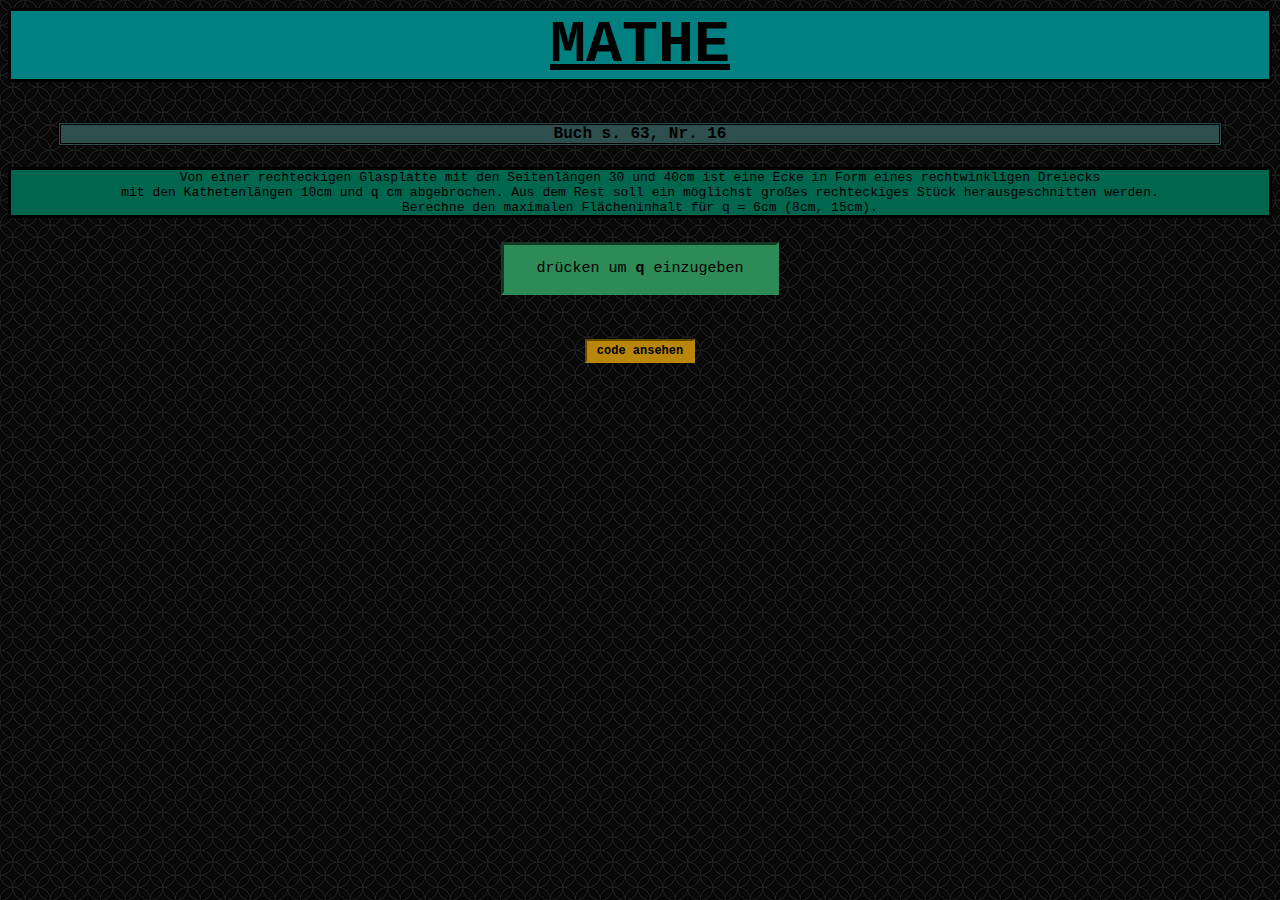
==== www/deutsch/deutsch.html @ 145788b1 "start" ====
<!DOCTYPE html>
<html>
    <head>
        <meta charset="utf-8">
        <meta name="viewport" content="initial-scale=1, maximum-scale=1, user-scalable=1, width=device-width">
        <title>Aufgabe 16</title>
    </head>
<link rel="stylesheet" type="text/css" href="styles/mystyle.css">
<body background="images/background.png" id="body">
	<h1 style="color:solid black;">Mathe</h1>
	<h4>Buch s. 63, Nr. 16</h4>
	<p>Von einer rechteckigen Glasplatte mit den Seitenlängen 30 und 40cm ist eine Ecke in Form eines rechtwinkligen Dreiecks <br> mit den Kathetenlängen 10cm und q cm abgebrochen. Aus dem Rest soll ein möglichst großes rechteckiges Stück herausgeschnitten werden. <br> Berechne den maximalen Flächeninhalt für q = 6cm (8cm, 15cm).</p>
	<div id="fillIn"> </div> <div id="break"></div>
	<div class="wrapper" id="div1">
		<button class="button" id="qEingeben" style="float: center" onclick="everything()">drücken um <b>q</b> einzugeben</button>
	</div>
	<div id="allNum"> </div>
	<script src="js/myscriptsDeutsch.js"></script>
	<div id="codeDiv">
		<button id="codePageButton" onclick="location.href='html/codePage.html';" value="Go to html" align="right"><b>code ansehen</b>
	</div>
</body>
</html>
---- www/deutsch/styles/mystyle.css ----
h1 {
  background-color: #008080;
  margin-top: 0px;
  border-style: solid;
  text-align: center;
  text-transform: uppercase;
  text-decoration: underline;
  font-family: "Times New Roman", Times, serif;
  font-size: 60px;
  font-family: "courier";
}
.button {
  background-color: #2E8B57;
  border: inset; 
  border-color: #2E8B57;
  color: black;
  padding: 15px 32px;
  text-align: center;
  text-decoration: none;
  display: inline-block;
  font-size: 16px;
  margin: 4px 2px;
  cursor: pointer;
  font-family: "courier";
}
h4 {
  text-align: center;
  background-color: #2F4F4F;
  border-style: double;
  margin-left: 50px;
  margin-right: 50px;
  font-family: "courier";
}
p {
  background-color: #00664d;
  border-style: solid;
  border-width: medium;
  text-align: center;
  font-size: 13px;
  font-family: "courier";
}
#div3 {
  text-align: center;
  background-color: #ff0000;
  border-style: solid;
  margin-left: 50px;
  margin-right: 50px;
  font-family: "courier";
}
#demo1 {
  text-align: center;
  border-style: inset;

  margin-left: 15%;
  margin-right: 15%;
  background-color: #778899;
  font-family: "courier";
  font-size: 28px;
}
.wrapper {
  text-align: center;
  margin-bottom: 20px;
  font-family: "courier";
}
#qEingeben {
  text-align: center;
  margin-bottom: 20px;
  border-style: inset;
  border-width: 3px;
  font-size: 15px;
  font-family: "courier";
}
#fillIn {
  text-align: center;
  margin-bottom: 20px;
  font-family: "courier";
}
#cancelButton {
  background-color: #2E8B57;
  border: inset;
  border-color: #2E8B57;
  color: black;
  padding: 15px 32px;
  text-align: center;
  text-decoration: none;
  display: inline-block;
  font-size: 16px;
  margin: 4px 2px;
  cursor: pointer;
  font-family: "courier";
}
#max {
  text-align: center;
  border-style: solid;
  border-width: 1px;
  border-bottom-width: 1px;
  border-top-width: 1px;
  background-color: #20B2AA;
  margin-top: 20px;
  margin-left: 50px;
  margin-right: 50px;
  margin-bottom: 0px;
  font-family: "courier";
}
#all {
  text-align: center;
  border-style: solid;
  border-width: 1px;
  border-bottom-width: 1px;
  border-top-width: 0px;
  background-color: #20B2AA;
  margin-left: 50px;
  margin-right: 50px;
  margin-top: 0px;
  font-family: "courier";
}
#attentionDiv {
  text-align: center;
  border-style: double;
  border-width: 3px;
  background-color: #20B2AA; 
  margin-left: 50px;
  margin-right: 50px;
  font-size: 30px;
  font-family: "courier";
}
#attentionImage {
  margin-top: 20px;
  margin-bottom: 0px;
  width: 30%;
  height: 30%;
}
#codeDiv {
  text-align: center;
}
#codePageButton {
  background-color: #B8860B;
  color: black;
  border-style: inset;
  border-color: #B8860B;
  color: black;
  padding: 3px 10px;
  text-align: right;
  text-decoration: none;
  display: inline-block;
  font-size: 12px;
  margin:4px 2px;
  cursor: pointer;
  font-family: "courier";
}
#iconImg {
  padding-bottom: 1px;
  padding-top: 1px;
  margin-bottom: 0px;
  margin-top: 5px;
h1 {
  background-color: #008080;
  margin-top: 0px;
  border-style: solid;
  text-align: center;
  text-transform: uppercase;
  text-decoration: underline;
  font-family: "Times New Roman", Times, serif;
  font-size: 60px;
  font-family: "courier";
}
.button {
  background-color: #2E8B57;
  border: inset; 
  border-color: #2E8B57;
  color: black;
  padding: 15px 32px;
  text-align: center;
  text-decoration: none;
  display: inline-block;
  font-size: 16px;
  margin: 4px 2px;
  cursor: pointer;
  font-family: "courier";
}
h4 {
  text-align: center;
  background-color: #2F4F4F;
  border-style: double;
  margin-left: 50px;
  margin-right: 50px;
  font-family: "courier";
}
p {
  background-color: #696969;
  border-style: solid;
  border-width: medium;
  text-align: center;
  font-size: 13px;
  font-family: "courier";
}
#div3 {
  text-align: center;
  background-color: #ff0000;
  border-style: solid;
  margin-left: 50px;
  margin-right: 50px;
  font-family: "courier";
}
#demo1 {
  text-align: center;
  border-style: inset;

  margin-left: 15%;
  margin-right: 15%;
  background-color: #778899;
  font-family: "courier";
  font-size: 28px;
}
.wrapper {
  text-align: center;
  margin-bottom: 20px;
  font-family: "courier";
}
#qEingeben {
  text-align: center;
  margin-bottom: 20px;
  border-style: inset;
  border-width: 3px;
  font-size: 15px;
  font-family: "courier";
}
#fillIn {
  text-align: center;
  margin-bottom: 20px;
  font-family: "courier";
}
#cancelButton {
  background-color: #2E8B57;
  border: inset;
  border-color: #2E8B57;
  color: black;
  padding: 15px 32px;
  text-align: center;
  text-decoration: none;
  display: inline-block;
  font-size: 16px;
  margin: 4px 2px;
  cursor: pointer;
  font-family: "courier";
}
#max {
  text-align: center;
  border-style: solid;
  border-width: 1px;
  border-bottom-width: 1px;
  border-top-width: 1px;
  background-color: #20B2AA;
  margin-top: 20px;
  margin-left: 50px;
  margin-right: 50px;
  margin-bottom: 0px;
  font-family: "courier";
}
#all {
  text-align: center;
  border-style: solid;
  border-width: 1px;
  border-bottom-width: 1px;
  border-top-width: 0px;
  background-color: #20B2AA;
  margin-left: 50px;
  margin-right: 50px;
  margin-top: 0px;
  font-family: "courier";
}
#attentionDiv {
  text-align: center;
  border-style: double;
  border-width: 3px;
  background-color: #20B2AA; 
  margin-left: 50px;
  margin-right: 50px;
  font-size: 30px;
  font-family: "courier";
}
#attentionImage {
  margin-top: 20px;
  margin-bottom: 0px;
  width: 30%;
  height: 30%;
}
#codeDiv {
  text-align: center;
}
#codePageButton {
  background-color: #B8860B;
  color: black;
  border-style: inset;
  border-color: #B8860B;
  color: black;
  padding: 3px 10px;
  text-align: right;
  text-decoration: none;
  display: inline-block;
  font-size: 12px;
  margin:4px 2px;
  cursor: pointer;
  font-family: "courier";
}
#iconImg {
  padding-bottom: 1px;
  padding-top: 1px;
  margin-bottom: 0px;
  margin-top: 5px;
}
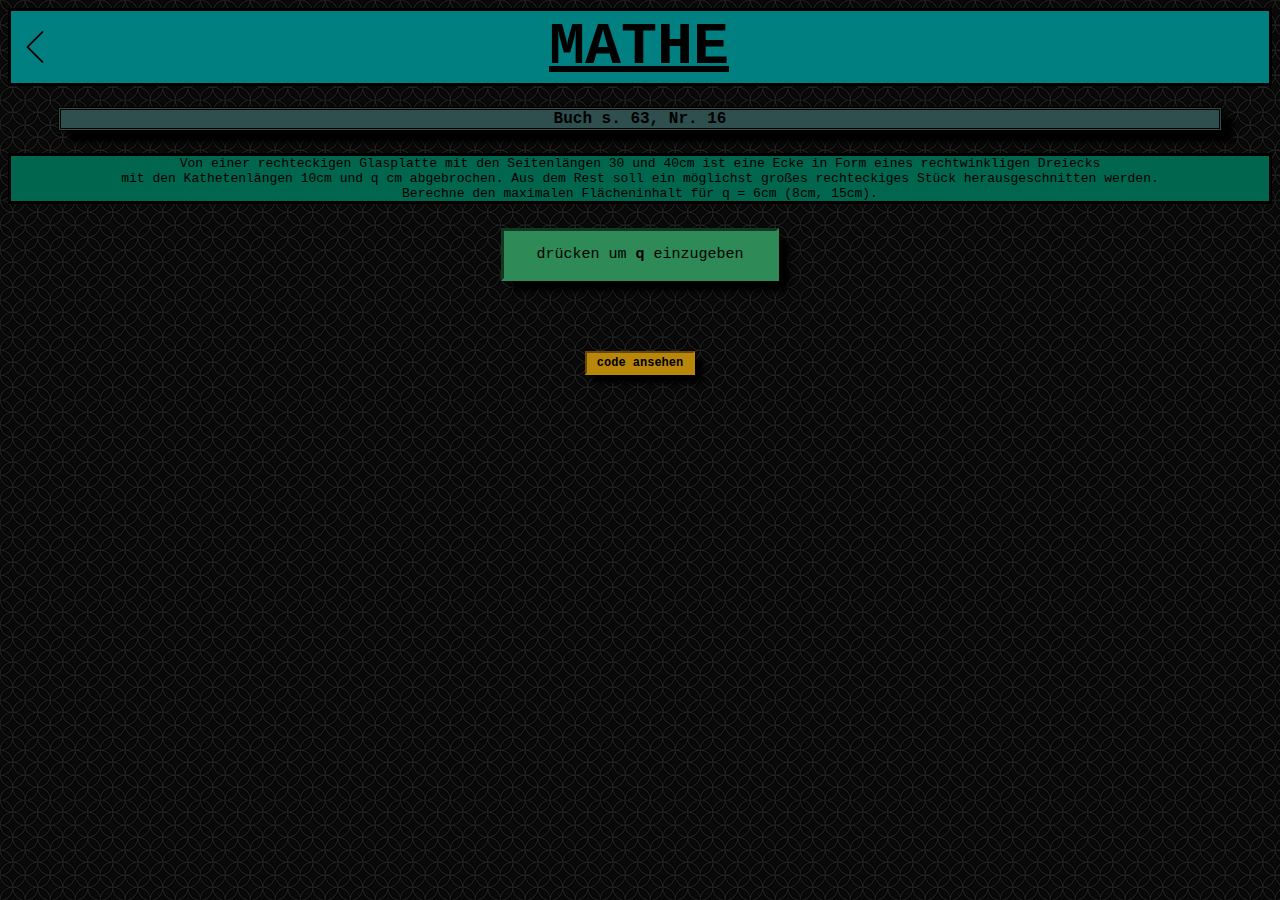
==== commit 5733a483: "better" ====
--- a/www/deutsch/deutsch.html
+++ b/www/deutsch/deutsch.html
@@ -2,12 +2,15 @@
 <html>
     <head>
         <meta charset="utf-8">
-        <meta name="viewport" content="initial-scale=1, maximum-scale=1, user-scalable=1, width=device-width">
+        <meta name="viewport" content="initial-scale=1, maximum-scale=2, user-scalable=no, width=device-width">
         <title>Aufgabe 16</title>
     </head>
 <link rel="stylesheet" type="text/css" href="styles/mystyle.css">
 <body background="images/background.png" id="body">
-	<h1 style="color:solid black;">Mathe</h1>
+	<div class="header">
+		<button class="backBtn" id="backButton" onclick="location.href='../index.html'"><img src="images/back.png"></button>
+		<h1 style="color:solid black;">Mathe</h1>
+	</div>
 	<h4>Buch s. 63, Nr. 16</h4>
 	<p>Von einer rechteckigen Glasplatte mit den Seitenlängen 30 und 40cm ist eine Ecke in Form eines rechtwinkligen Dreiecks <br> mit den Kathetenlängen 10cm und q cm abgebrochen. Aus dem Rest soll ein möglichst großes rechteckiges Stück herausgeschnitten werden. <br> Berechne den maximalen Flächeninhalt für q = 6cm (8cm, 15cm).</p>
 	<div id="fillIn"> </div> <div id="break"></div>
--- a/www/deutsch/styles/mystyle.css
+++ b/www/deutsch/styles/mystyle.css
@@ -1,13 +1,29 @@
 h1 {
-  background-color: #008080;
-  margin-top: 0px;
-  border-style: solid;
   text-align: center;
   text-transform: uppercase;
   text-decoration: underline;
   font-family: "Times New Roman", Times, serif;
   font-size: 60px;
   font-family: "courier";
+  margin-top: 2px;
+  margin-bottom: 2px;
+  margin-right: 50px;
+  display: inline-block;
+}
+.header {
+  background-color: #008080;
+  margin-top: 0px;
+  border-style: solid;
+  text-align: center;
+  text-transform: uppercase;
+  text-decoration: underline;
+}
+button.backBtn {
+  display: inline-block;
+  float: left;
+  background-color: transparent;
+  border-color: transparent;
+  margin-top: 1.3em;
 }
 .button {
   background-color: #2E8B57;
@@ -22,6 +38,7 @@
   margin: 4px 2px;
   cursor: pointer;
   font-family: "courier";
+  box-shadow: 0.667em 0.667em 0.333em black;
 }
 h4 {
   text-align: center;
@@ -30,6 +47,25 @@
   margin-left: 50px;
   margin-right: 50px;
   font-family: "courier";
+  box-shadow: 0.667em 0.667em 0.333em black;
+}
+p.demo1 {
+  background-color: #00664d;
+  border-style: solid;
+  border-width: medium;
+  text-align: center;
+  font-size: 13px;
+  font-family: "courier";
+  box-shadow: 0em 0em 0em black;
+}
+p.text {
+  background-color: #00664d;
+  border-style: solid;
+  border-width: medium;
+  text-align: center;
+  font-size: 13px;
+  font-family: "courier";
+  box-shadow: 0em 0em 0em black;
 }
 p {
   background-color: #00664d;
@@ -50,7 +86,6 @@
 #demo1 {
   text-align: center;
   border-style: inset;
-
   margin-left: 15%;
   margin-right: 15%;
   background-color: #778899;
@@ -69,6 +104,7 @@
   border-width: 3px;
   font-size: 15px;
   font-family: "courier";
+  box-shadow: 0.667em 0.667em 0.333em black;
 }
 #fillIn {
   text-align: center;
@@ -88,6 +124,7 @@
   margin: 4px 2px;
   cursor: pointer;
   font-family: "courier";
+  box-shadow: 0.667em 0.667em 0.333em black;
 }
 #max {
   text-align: center;
@@ -101,6 +138,7 @@
   margin-right: 50px;
   margin-bottom: 0px;
   font-family: "courier";
+  box-shadow: 0.667em 0.667em 0.333em black;
 }
 #all {
   text-align: center;
@@ -113,6 +151,7 @@
   margin-right: 50px;
   margin-top: 0px;
   font-family: "courier";
+  box-shadow: 0.667em 0.667em 0.333em black;
 }
 #attentionDiv {
   text-align: center;
@@ -123,6 +162,7 @@
   margin-right: 50px;
   font-size: 30px;
   font-family: "courier";
+  box-shadow: 0.667em 0.667em 0.333em black;
 }
 #attentionImage {
   margin-top: 20px;
@@ -145,8 +185,10 @@
   display: inline-block;
   font-size: 12px;
   margin:4px 2px;
-  cursor: pointer;
-  font-family: "courier";
+  margin-top: 30px;
+  cursor: pointer;
+  font-family: "courier";
+  box-shadow: 0.667em 0.667em 0.333em black;
 }
 #iconImg {
   padding-bottom: 1px;
@@ -177,6 +219,7 @@
   margin: 4px 2px;
   cursor: pointer;
   font-family: "courier";
+  box-shadow: 0.667em 0.667em 0.333em black;
 }
 h4 {
   text-align: center;
@@ -185,9 +228,28 @@
   margin-left: 50px;
   margin-right: 50px;
   font-family: "courier";
+  box-shadow: 0.667em 0.667em 0.333em black;
+}
+p.demo1 {
+  background-color: #00664d;
+  border-style: solid;
+  border-width: medium;
+  text-align: center;
+  font-size: 13px;
+  font-family: "courier";
+  box-shadow: 0em 0em 0em black;
+}
+p.text {
+  background-color: #00664d;
+  border-style: solid;
+  border-width: medium;
+  text-align: center;
+  font-size: 13px;
+  font-family: "courier";
+  box-shadow: 0em 0em 0em black;
 }
 p {
-  background-color: #696969;
+  background-color: #00664d;
   border-style: solid;
   border-width: medium;
   text-align: center;
@@ -205,7 +267,6 @@
 #demo1 {
   text-align: center;
   border-style: inset;
-
   margin-left: 15%;
   margin-right: 15%;
   background-color: #778899;
@@ -224,6 +285,7 @@
   border-width: 3px;
   font-size: 15px;
   font-family: "courier";
+  box-shadow: 0.667em 0.667em 0.333em black;
 }
 #fillIn {
   text-align: center;
@@ -243,6 +305,7 @@
   margin: 4px 2px;
   cursor: pointer;
   font-family: "courier";
+  box-shadow: 0.667em 0.667em 0.333em black;
 }
 #max {
   text-align: center;
@@ -256,6 +319,7 @@
   margin-right: 50px;
   margin-bottom: 0px;
   font-family: "courier";
+  box-shadow: 0.667em 0.667em 0.333em black;
 }
 #all {
   text-align: center;
@@ -268,6 +332,7 @@
   margin-right: 50px;
   margin-top: 0px;
   font-family: "courier";
+  box-shadow: 0.667em 0.667em 0.333em black;
 }
 #attentionDiv {
   text-align: center;
@@ -278,6 +343,7 @@
   margin-right: 50px;
   font-size: 30px;
   font-family: "courier";
+  box-shadow: 0.667em 0.667em 0.333em black;
 }
 #attentionImage {
   margin-top: 20px;
@@ -300,12 +366,18 @@
   display: inline-block;
   font-size: 12px;
   margin:4px 2px;
-  cursor: pointer;
-  font-family: "courier";
+  margin-top: 30px;
+  cursor: pointer;
+  font-family: "courier";
+  box-shadow: 0.667em 0.667em 0.333em black;
 }
 #iconImg {
   padding-bottom: 1px;
   padding-top: 1px;
   margin-bottom: 0px;
   margin-top: 5px;
+}
+button.back {
+  background-color: transparent;
+  margin-left: 5px;
 }